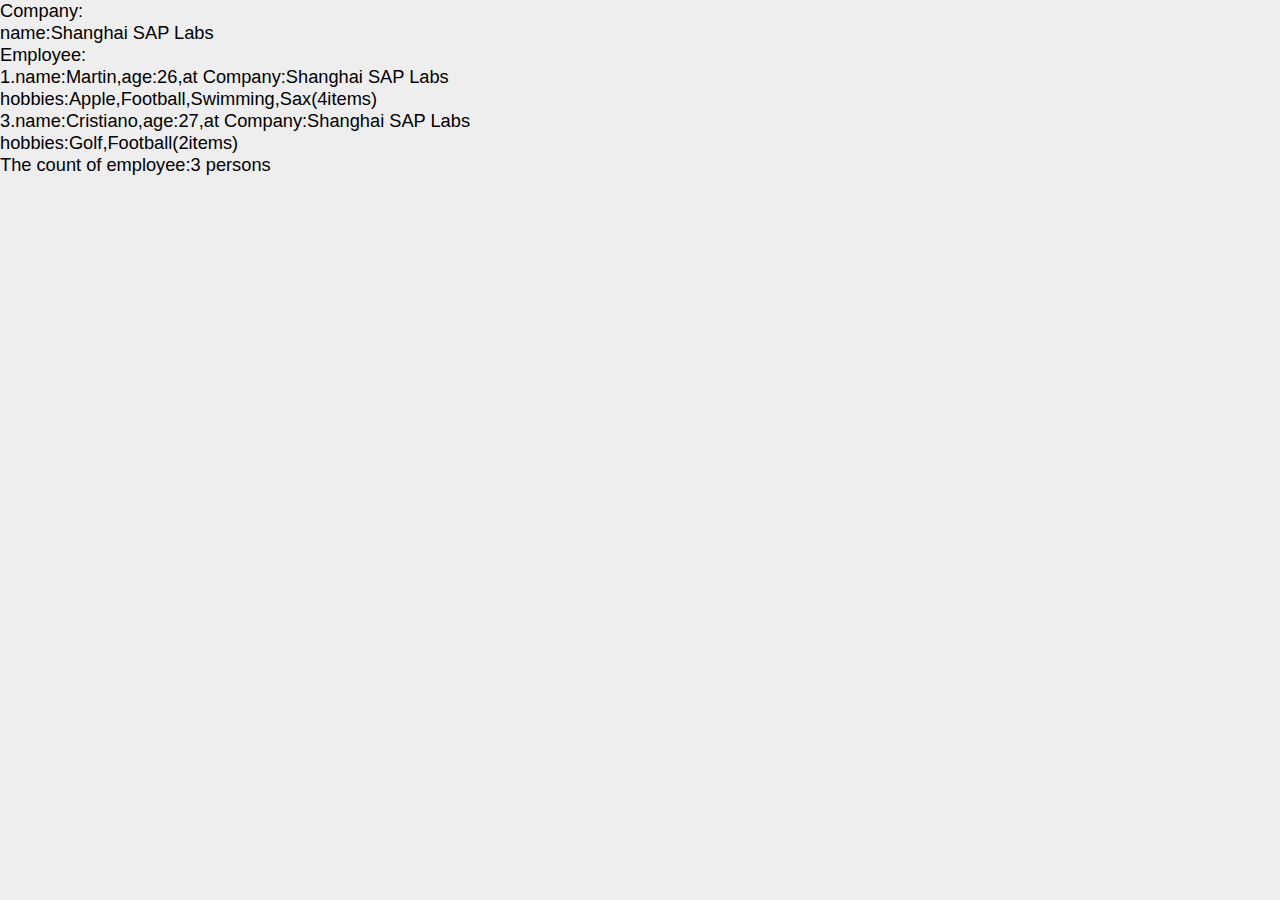
==== index.html @ f53c44d5 "Initial" ====
<!DOCTYPE HTML>
<html manifest="" lang="en-US">
<head>
    <meta charset="UTF-8">
    <title>FinDashBoardFinal</title>
    <style type="text/css">
         /**
         * Example of an initial loading indicator.
         * It is recommended to keep this as minimal as possible to provide instant feedback
         * while other resources are still being loaded for the first time
         */
        /*html, body {*/
            /*height: 100%;*/
            /*background-color: #1985D0*/
        /*}*/

        .colorBlue{
            color: #ffff00 !important;
            background-color: #87ceeb !important;
        }

        .colorRed{
            color: green !important;
            background-color: #ff0000 !important;
            font-size: large !important;
        }

        .preview{
            color: #ffff00;
            background: url("resources/icons/preview.ico");
            background-size: cover;
        }

        .mail{
            color: #ffff00;
            background: url("resources/icons/mail.ico");
            background-size: cover;
        }

        .print{
            color: #ffff00;
            background: url("resources/icons/printer.ico");
            background-size: cover;
        }
        
        .smallfont{
            font-size: small;
        }

        .normal_btn{
            font-size:12px;
            width:68px;
            height:40px;
            cursor: help;
            border:none;
            font-family: Arial,Helvetica,sans-serif;
            /*background-image: url(resources/images/11.jpg)  !important;*/
            background: url(resources/images/but_bg.png) center  !important;
            color:#ffffff !important;
        }

        .button-icon{
            background: url(resources/images/edit.png) center no-repeat;
        }


        #appLoadingIndicator {
            position: absolute;
            top: 50%;
            margin-top: -15px;
            text-align: center;
            width: 100%;
            height: 30px;
            -webkit-animation-name: appLoadingIndicator;
            -webkit-animation-duration: 0.5s;
            -webkit-animation-iteration-count: infinite;
            -webkit-animation-direction: linear;
        }

        #appLoadingIndicator > * {
            background-color: #FFFFFF;
            display: inline-block;
            height: 30px;
            -webkit-border-radius: 15px;
            margin: 0 5px;
            width: 30px;
            opacity: 0.8;
        }

        @-webkit-keyframes appLoadingIndicator{
            0% {
                opacity: 0.8
            }
            50% {
                opacity: 0
            }
            100% {
                opacity: 0.8
            }
        }
    </style>
    <!-- The line below must be kept intact for Sencha Command to build your application -->
    <script id="microloader" type="text/javascript" src="sdk/microloader/development.js"></script>
</head>
<body>
    <div id="appLoadingIndicator">
        <div></div>
        <div></div>
        <div></div>
    </div>
</body>
</html>
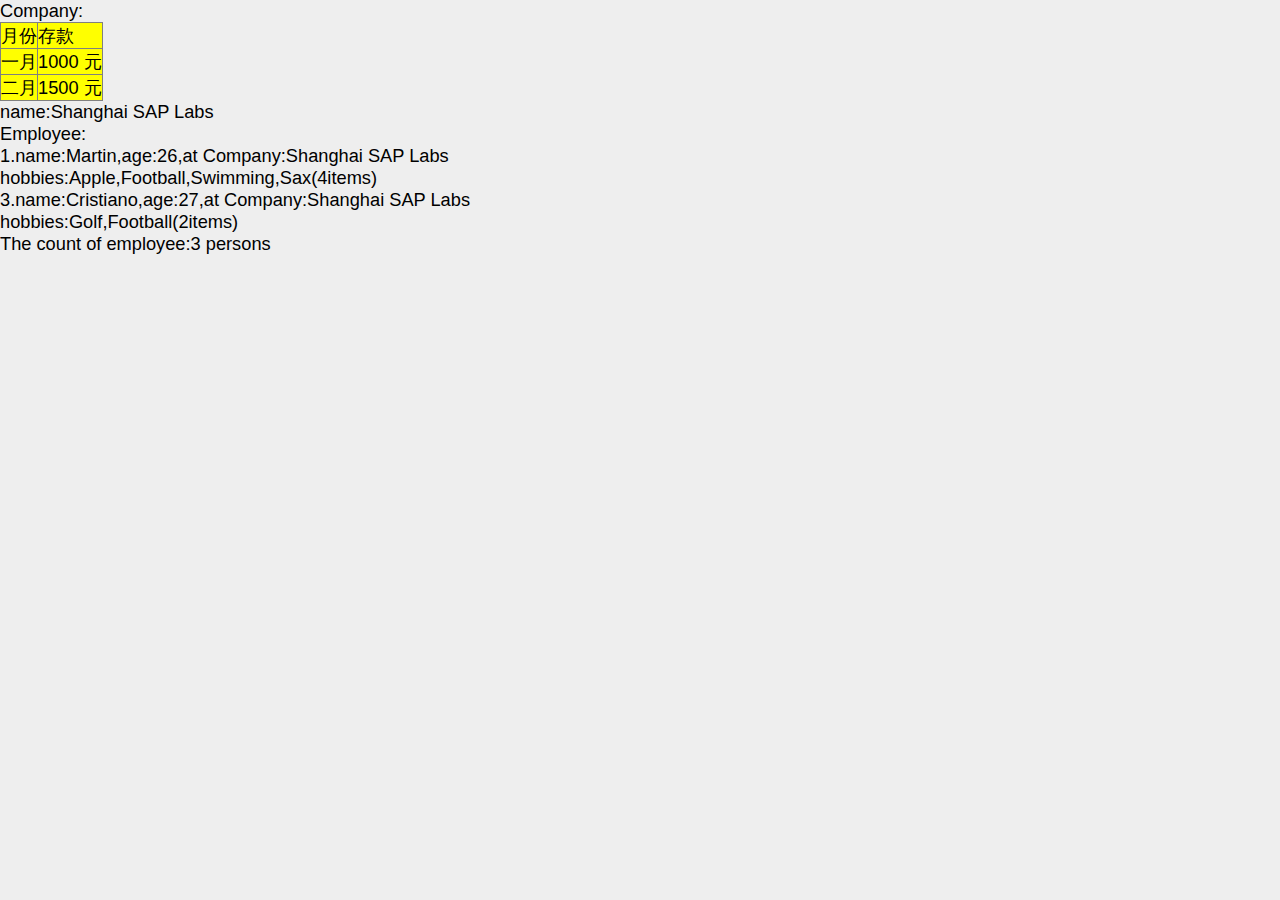
==== commit 96659242: "update" ====
--- a/index.html
+++ b/index.html
@@ -11,7 +11,7 @@
          */
         /*html, body {*/
             /*height: 100%;*/
-            /*background-color: #1985D0*/
+            /*background-color: #1985D0;*/
         /*}*/
 
         .colorBlue{
@@ -63,6 +63,9 @@
             background: url(resources/images/edit.png) center no-repeat;
         }
 
+        .psq{
+            background-color: #ffff00;
+        }
 
         #appLoadingIndicator {
             position: absolute;
@@ -78,7 +81,7 @@
         }
 
         #appLoadingIndicator > * {
-            background-color: #FFFFFF;
+            background-color: #4682b4;
             display: inline-block;
             height: 30px;
             -webkit-border-radius: 15px;
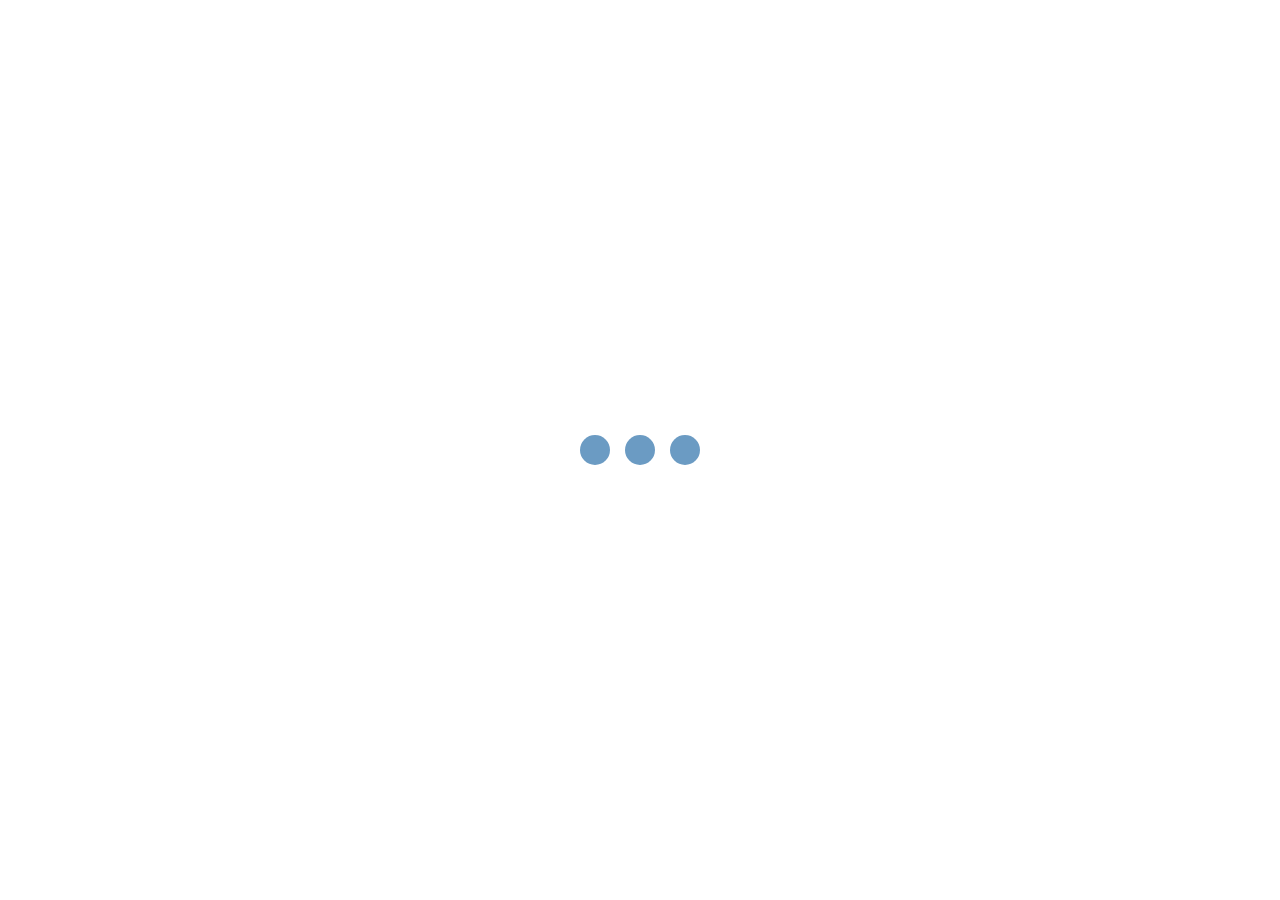
==== commit e2ee247b: "update" ====
--- a/index.html
+++ b/index.html
@@ -2,7 +2,7 @@
 <html manifest="" lang="en-US">
 <head>
     <meta charset="UTF-8">
-    <title>FinDashBoardFinal</title>
+    <title>SenchaTouchExercise</title>
     <style type="text/css">
          /**
          * Example of an initial loading indicator.
@@ -11,8 +11,10 @@
          */
         /*html, body {*/
             /*height: 100%;*/
-            /*background-color: #1985D0;*/
+            /*background-color: #1985D0*/
         /*}*/
+
+
 
         .colorBlue{
             color: #ffff00 !important;
@@ -27,24 +29,28 @@
 
         .preview{
             color: #ffff00;
-            background: url("resources/icons/preview.ico");
+            background: url("__MACOSX/resources/icons/preview.ico");
             background-size: cover;
         }
 
         .mail{
             color: #ffff00;
-            background: url("resources/icons/mail.ico");
+            background: url("__MACOSX/resources/icons/mail.ico");
             background-size: cover;
         }
 
         .print{
             color: #ffff00;
-            background: url("resources/icons/printer.ico");
+            background: url("__MACOSX/resources/icons/printer.ico");
             background-size: cover;
         }
         
         .smallfont{
             font-size: small;
+        }
+
+        .psq{
+            background-color: #ffff00;
         }
 
         .normal_btn{
@@ -55,17 +61,14 @@
             border:none;
             font-family: Arial,Helvetica,sans-serif;
             /*background-image: url(resources/images/11.jpg)  !important;*/
-            background: url(resources/images/but_bg.png) center  !important;
+            background: url(__MACOSX/resources/images/but_bg.png) center  !important;
             color:#ffffff !important;
         }
 
         .button-icon{
-            background: url(resources/images/edit.png) center no-repeat;
+            background: url(__MACOSX/resources/images/edit.png) center no-repeat;
         }
 
-        .psq{
-            background-color: #ffff00;
-        }
 
         #appLoadingIndicator {
             position: absolute;
@@ -102,14 +105,19 @@
             }
         }
     </style>
+    <!-- Google Maps API -->
+    <script type="text/javascript" src="http://maps.google.com/maps/api/js?sensor=true"></script>
     <!-- The line below must be kept intact for Sencha Command to build your application -->
     <script id="microloader" type="text/javascript" src="sdk/microloader/development.js"></script>
+    <script type="text/javascript" src="__MACOSX/resources/js/chineseSort.js"></script>
+
 </head>
 <body>
     <div id="appLoadingIndicator">
         <div></div>
         <div></div>
         <div></div>
+
     </div>
 </body>
 </html>
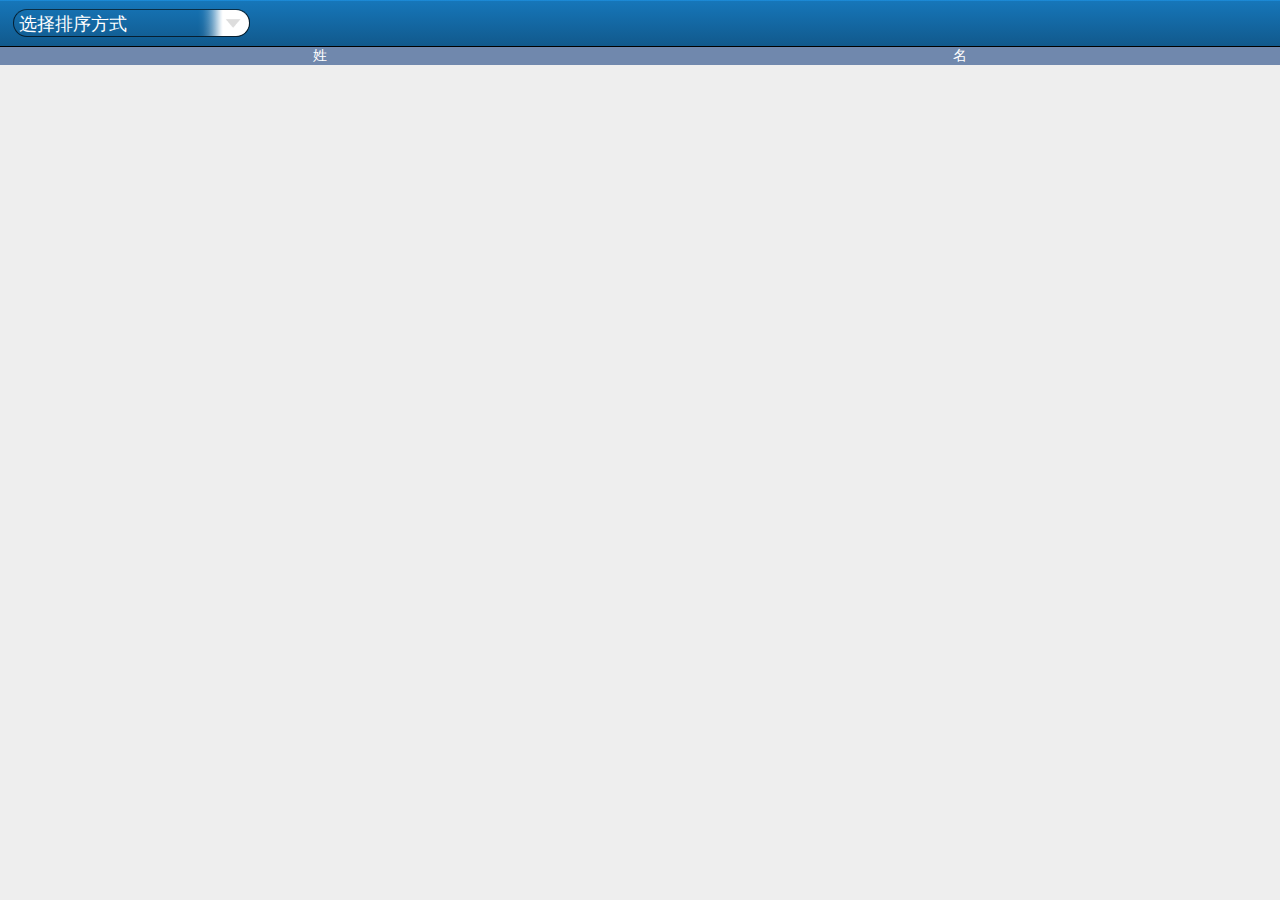
==== commit 92d93049: "update" ====
--- a/index.html
+++ b/index.html
@@ -29,19 +29,19 @@
 
         .preview{
             color: #ffff00;
-            background: url("__MACOSX/resources/icons/preview.ico");
+            background: url("resources/icons/preview.ico");
             background-size: cover;
         }
 
         .mail{
             color: #ffff00;
-            background: url("__MACOSX/resources/icons/mail.ico");
+            background: url("resources/icons/mail.ico");
             background-size: cover;
         }
 
         .print{
             color: #ffff00;
-            background: url("__MACOSX/resources/icons/printer.ico");
+            background: url("resources/icons/printer.ico");
             background-size: cover;
         }
         
@@ -61,12 +61,12 @@
             border:none;
             font-family: Arial,Helvetica,sans-serif;
             /*background-image: url(resources/images/11.jpg)  !important;*/
-            background: url(__MACOSX/resources/images/but_bg.png) center  !important;
+            background: url(resources/images/but_bg.png) center  !important;
             color:#ffffff !important;
         }
 
         .button-icon{
-            background: url(__MACOSX/resources/images/edit.png) center no-repeat;
+            background: url(resources/images/edit.png) center no-repeat;
         }
 
 
@@ -84,7 +84,7 @@
         }
 
         #appLoadingIndicator > * {
-            background-color: #4682b4;
+            background-color: #FFFFFF;
             display: inline-block;
             height: 30px;
             -webkit-border-radius: 15px;
@@ -105,19 +105,17 @@
             }
         }
     </style>
-    <!-- Google Maps API -->
+	   <!-- Google Maps API -->
     <script type="text/javascript" src="http://maps.google.com/maps/api/js?sensor=true"></script>
     <!-- The line below must be kept intact for Sencha Command to build your application -->
-    <script id="microloader" type="text/javascript" src="sdk/microloader/development.js"></script>
-    <script type="text/javascript" src="__MACOSX/resources/js/chineseSort.js"></script>
-
+    <script id="microloader" type="text/javascript" src="touch/microloader/development.js"></script>
+	    <script type="text/javascript" src="resources/js/chineseSort.js"></script>
 </head>
 <body>
     <div id="appLoadingIndicator">
         <div></div>
         <div></div>
         <div></div>
-
     </div>
 </body>
 </html>
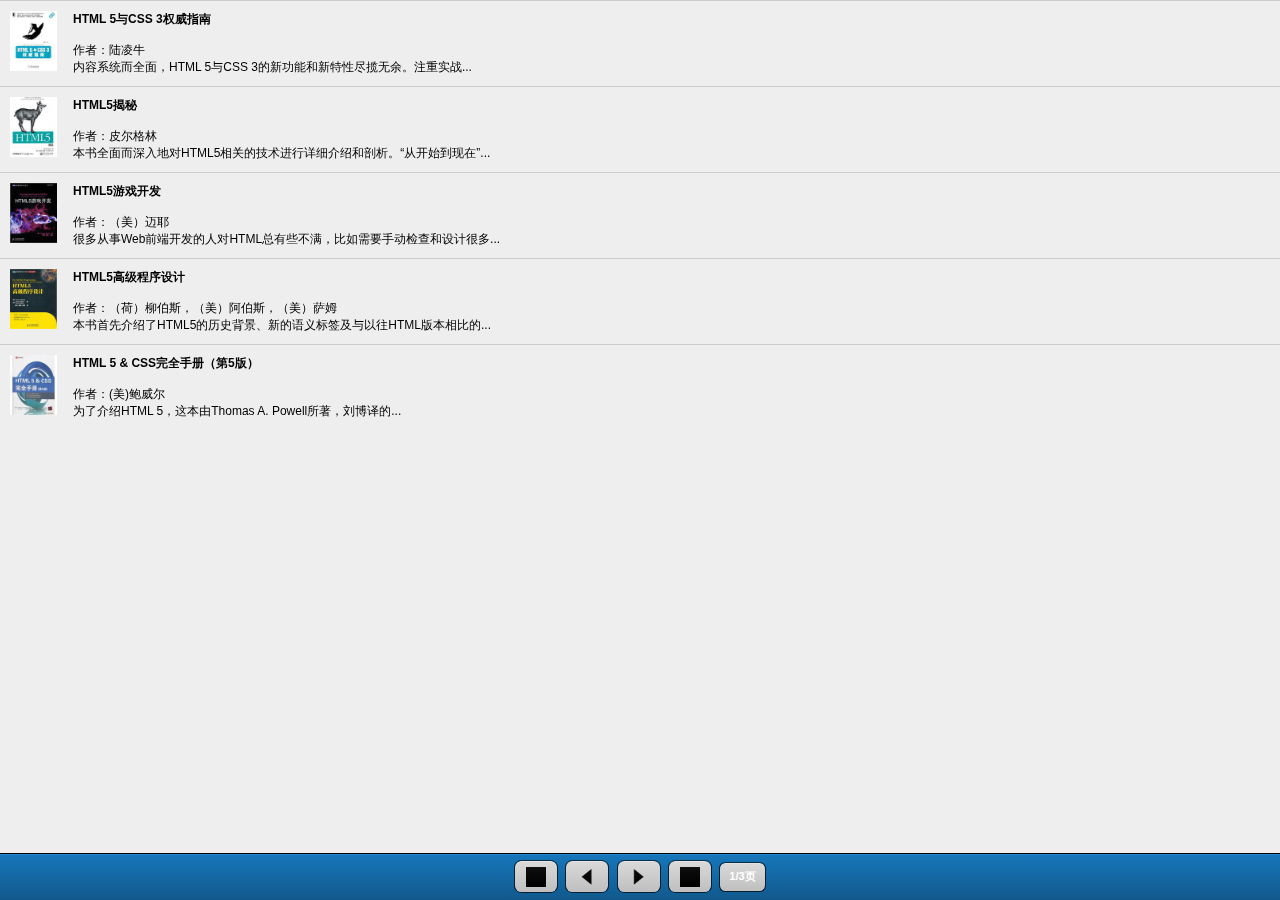
==== commit be91a3ca: "update" ====
--- a/index.html
+++ b/index.html
@@ -13,8 +13,6 @@
             /*height: 100%;*/
             /*background-color: #1985D0*/
         /*}*/
-
-
 
         .colorBlue{
             color: #ffff00 !important;
